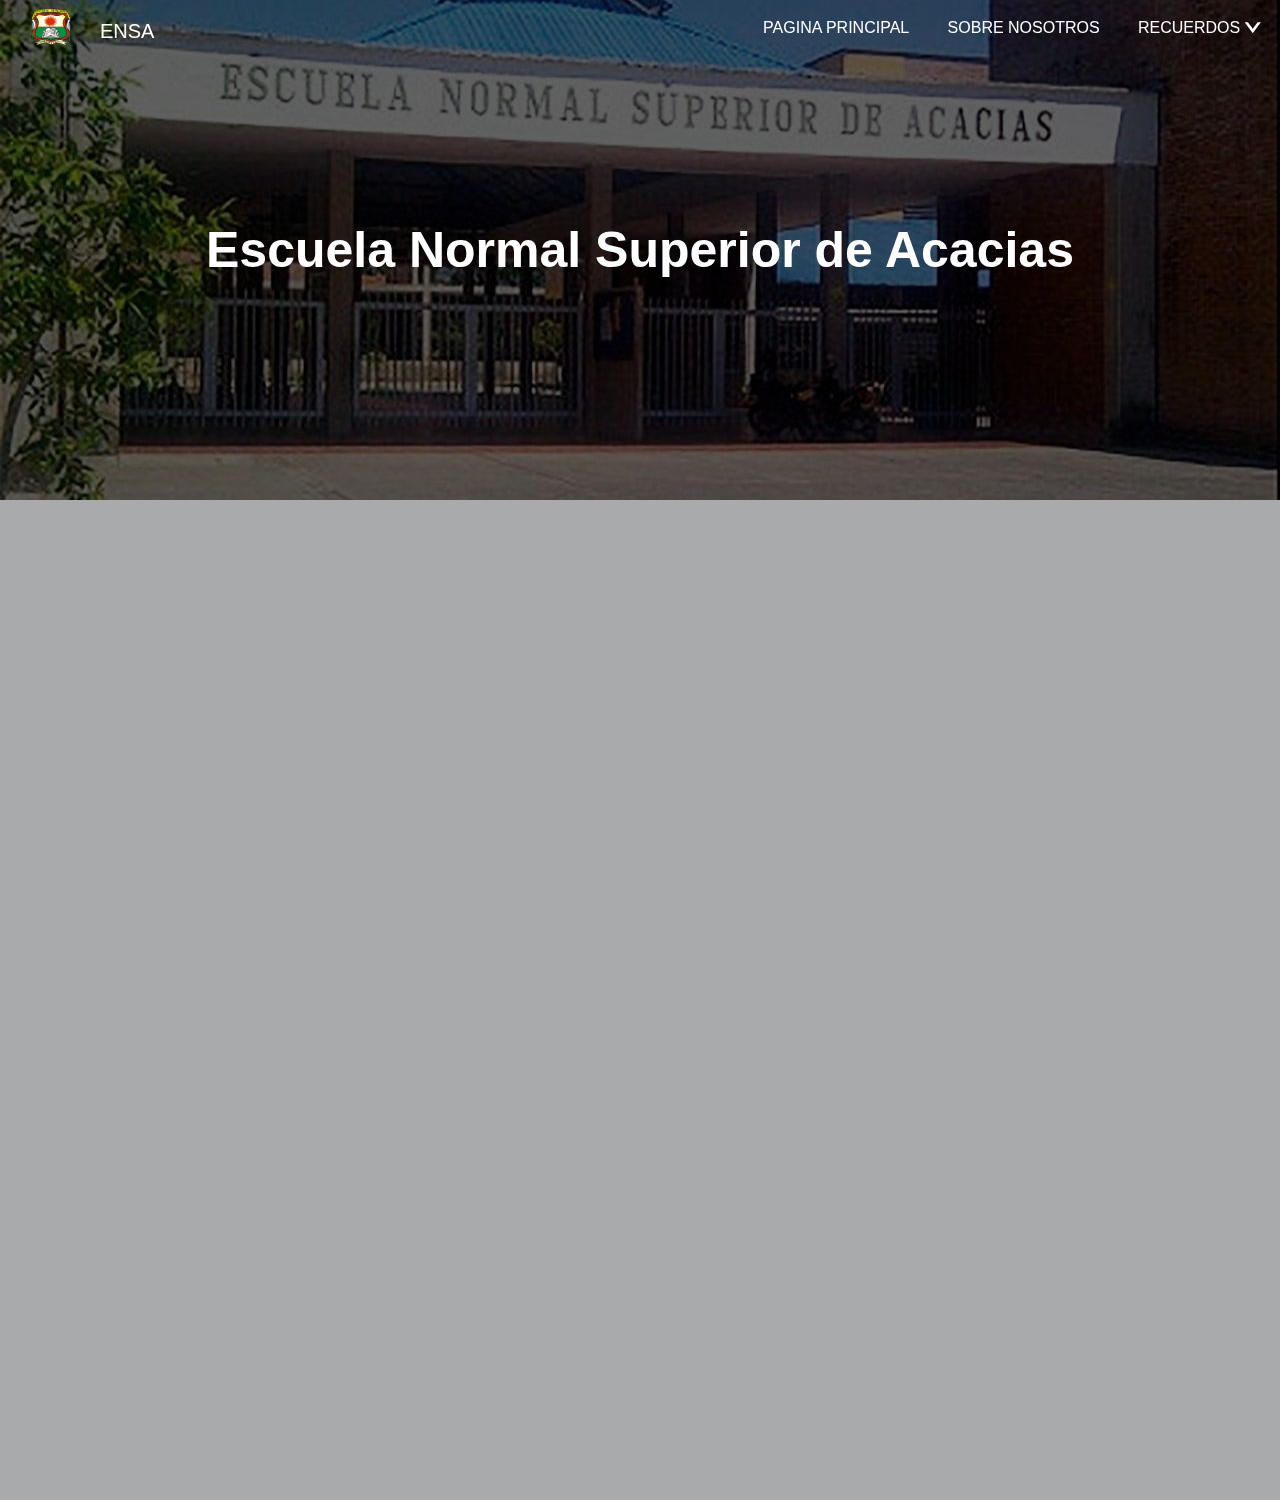
==== index.html @ 52181a94 "1" ====
<!DOCTYPE html>
<html lang="es">
    <link rel="stylesheet" href="/css/header.css">
    <link rel="stylesheet" href="/css/style.css">

<head>
    <title>ENSA</title>
    <link rel="icon" href="/img/icon.png">
</head>
<body >
    <div class="a">
        <header>
            <a href="index.html"><img src="/img/icon.png" class="icon"></a>
            <a href="index.html" class="ref"><p class="ENSA">ENSA</p></a>
            <ul class="cont-ul">
                <a href="index.html" class="ref"><li>PAGINA PRINCIPAL</li></a>
                <a href="about.html" class="ref"><li>SOBRE NOSOTROS</li></a>
                <a href="recuerdos.html" class="ref"><li class="develop">RECUERDOS <path class="r">abc</path></a>
                    <ul class="ul-second">
                        <a href="Recuerdos/Historia .html" class="ref1"><li class="borde">Historia</li></a>
                        <a href="Recuerdos/Proms.html" class="ref1"><li class="borde">Proms</li></a>
                    </ul>
                </li>
            </ul>
    </header>
    <section id="inicio">
        <h1 class="ensanm">Escuela Normal Superior de Acacias</h1>
        
    </section>
    </div>
    <script src="js/javascript.js"></script>
</body>
</html>
---- css/header.css ----
header {
    width: 100%;
    display: flex;
    justify-content: space-between;
    align-items: center;
    background: transparent;
    padding-left: 2vw;
    position: fixed;
}

.cont-ul {
    display: flex;
    align-items: center;
}

li {
    list-style: none;
    cursor: pointer;
    padding: 1.5vw;
}

li:hover {
    background-color: rgba(0, 0, 0, 0.5);
}

.develop {
    position: relative;
    align-items: center;
}

.ul-second {
    display: none;
    position: absolute;
    margin-top: 1.5vw;
    background-color: rgba(0, 0, 0, 0.3);
}

.ul-second > li {
    width: 110px;
    transform: translateX(-20px);
    text-align: center;
}
.abajo .ul-second > li {
    background-color: white;
    z-index: 20;
}
.ul-second > li:hover {
    background-color: rgba(0, 0, 0, 0.5);
}

.develop:hover > .ul-second {
    display: block;
}

@media (max-width:900px) {
    .ENSA {
        display: none;
    }
}
.ref, .ref1{
    text-decoration: none;
    color: white;
}
.ensanm {
    align-items: center;
    justify-content: center;
    color: white;
    height: 500px;
    display: flex;
    margin-top: 0px;
    font-size: 50px;
}
.icon {
    width: 50px;
    height: 50px;
    align-items: start;
}
.a {
    background-image: url(/img/a.jpg);
    background-position: center;
    background-size: cover;
} 
.ENSA{
    font-size: 20px;
    justify-content: left;
    position: absolute;
    left: 100px;
    top: 20px;
    text-decoration: none;
    color: white;
}
.abajo  .ref, .abajo .ENSA{
    color: black;
    transition: all;
    transition-duration: 0.5s;
}
.abajo {
    background-color: white;
}
.r {
    clip-path: polygon(100% 0, 50% 100%, 0 0, 20% 0, 50% 60%, 80% 0);
    background-color: white;
    text-align: end;
    display: table-caption;
    font-size: 10px;
    transition-duration: 0.2s;
    color: transparent;
}
.develop:hover .r {
    clip-path: polygon(100% 100%, 80% 100%, 50% 40%, 20% 100%, 0 100%, 50% 0);
    background-color: white;
    text-align: end;
    display: table-caption;
    font-size: 10px;
    transition-duration: 0.2s;
    color: transparent;
}
.abajo .r {
    clip-path: polygon(100% 0, 50% 100%, 0 0, 20% 0, 50% 60%, 80% 0);
    background-color: black;
    text-align: end;
    display: table-caption;
    font-size: 10px;
    transition-duration: 0.2s;
    color: transparent;
}
.abajo .develop:hover .r {
    clip-path: polygon(100% 100%, 80% 100%, 50% 40%, 20% 100%, 0 100%, 50% 0);
    background-color: black;
    text-align: end;
    display: table-caption;
    font-size: 10px;
    transition-duration: 0.2s;
    color: transparent;
}
---- css/style.css ----
* {
    padding: 0;
    margin: 0;
    box-sizing: border-box;
    font-family: sans-serif;
}

body {
    height: 100vh;
    background-color: #a9aaac;
    color: #fff;
    min-height: 1500px;
}
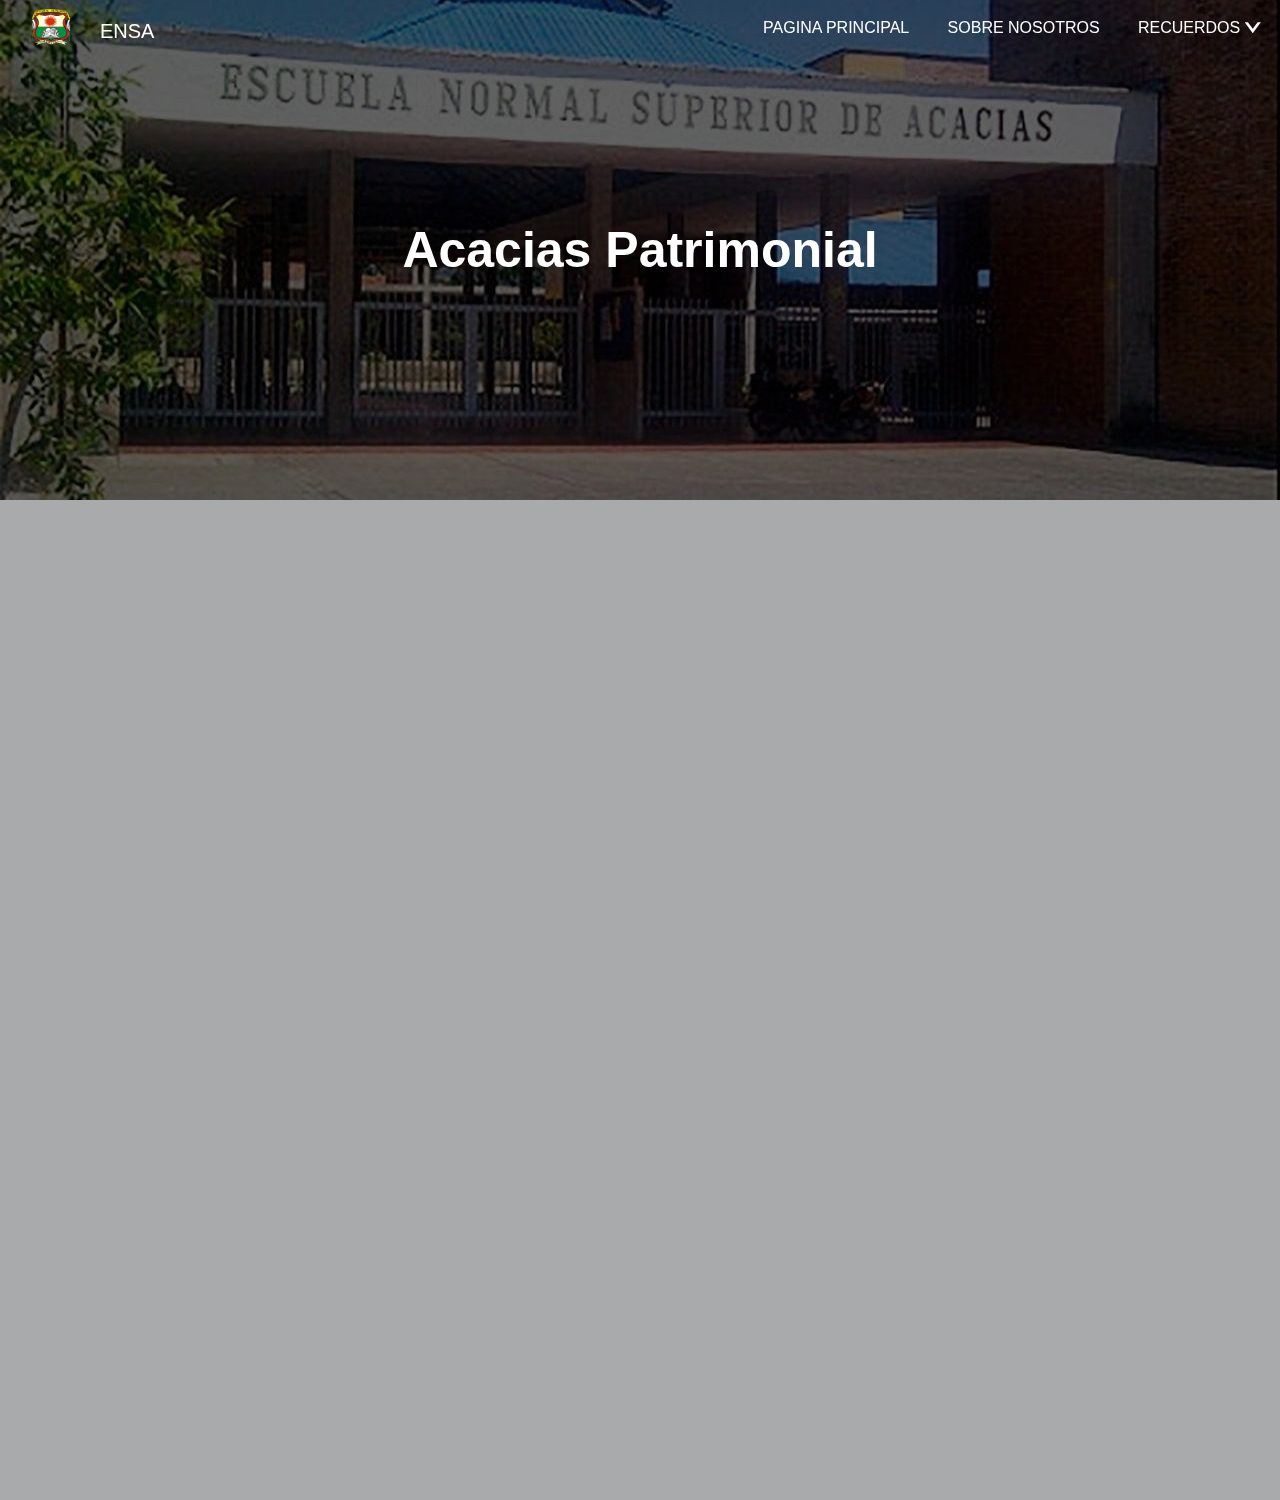
==== commit e991700c: "Update index.html" ====
--- a/index.html
+++ b/index.html
@@ -24,7 +24,7 @@
             </ul>
     </header>
     <section id="inicio">
-        <h1 class="ensanm">Escuela Normal Superior de Acacias</h1>
+        <h1 class="ensanm">Acacias Patrimonial</h1>
         
     </section>
     </div>
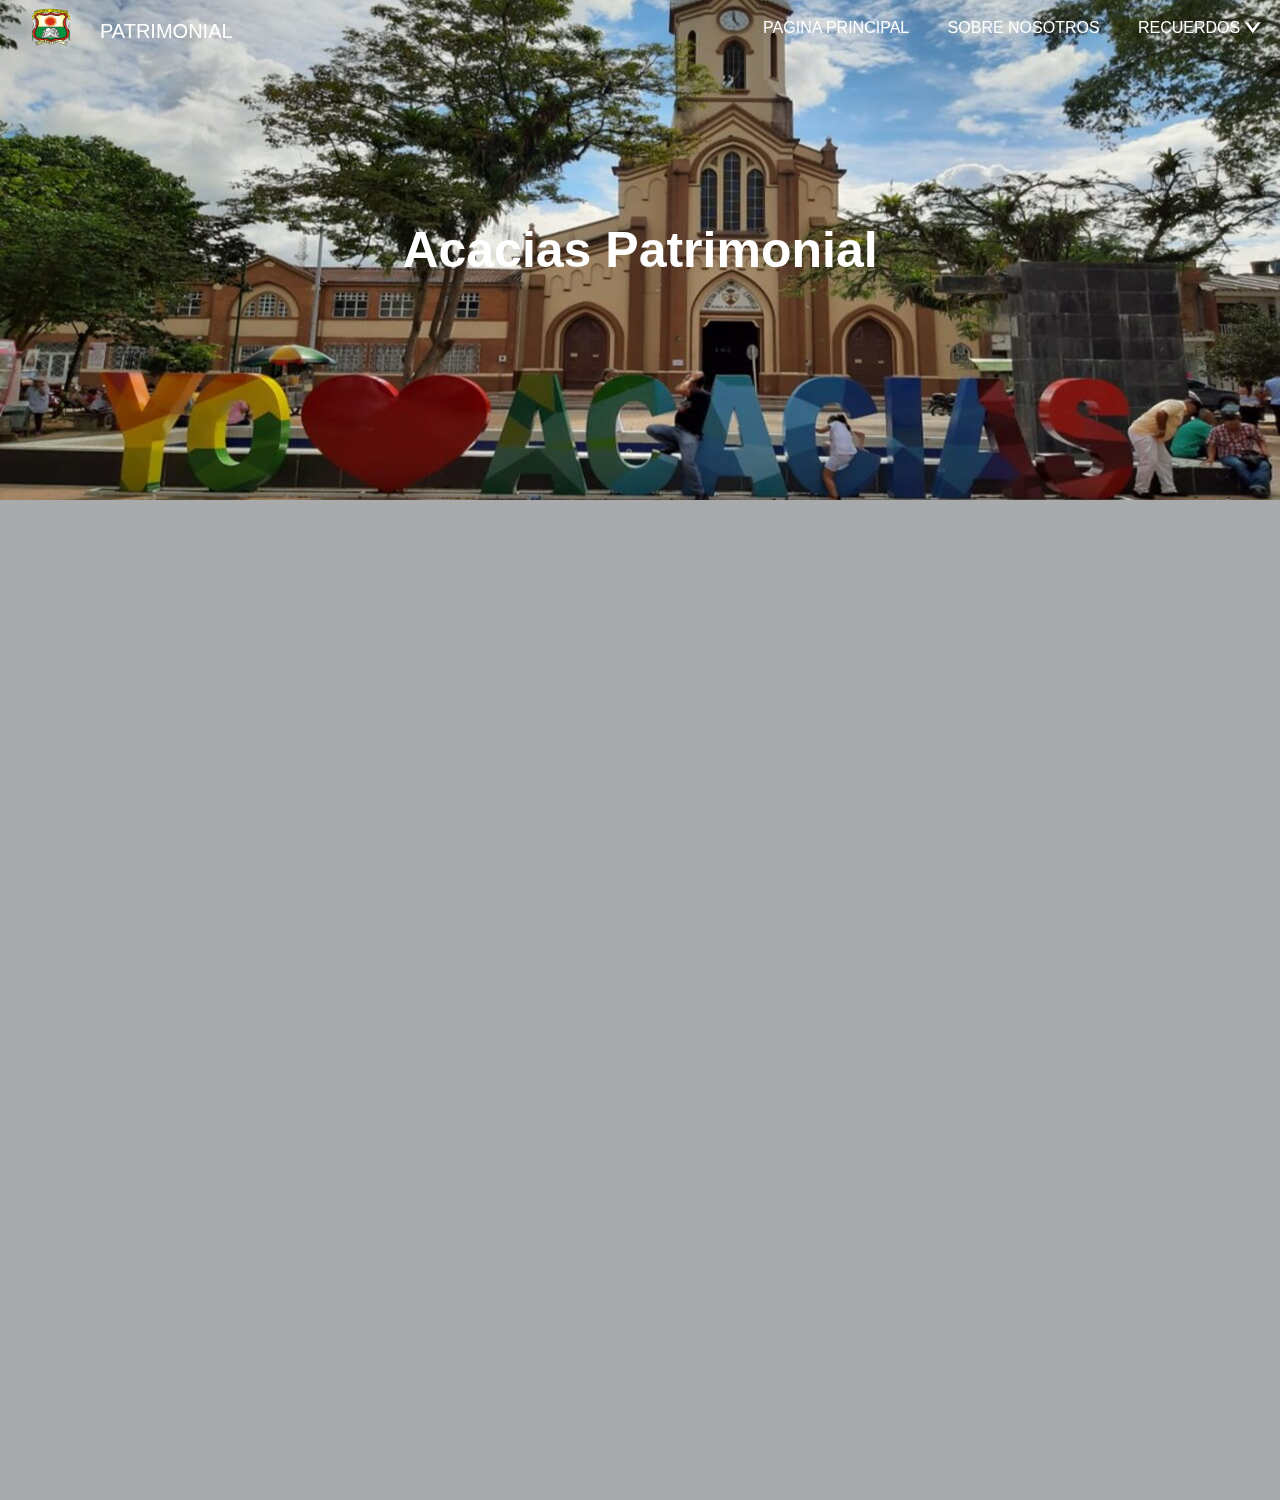
==== commit 79931be7: "1" ====
--- a/index.html
+++ b/index.html
@@ -4,14 +4,14 @@
     <link rel="stylesheet" href="/css/style.css">
 
 <head>
-    <title>ENSA</title>
+    <title>ACACIAS PATRIMONIAL</title>
     <link rel="icon" href="/img/icon.png">
 </head>
 <body >
     <div class="a">
         <header>
             <a href="index.html"><img src="/img/icon.png" class="icon"></a>
-            <a href="index.html" class="ref"><p class="ENSA">ENSA</p></a>
+            <a href="index.html" class="ref"><p class="ENSA">PATRIMONIAL</p></a>
             <ul class="cont-ul">
                 <a href="index.html" class="ref"><li>PAGINA PRINCIPAL</li></a>
                 <a href="about.html" class="ref"><li>SOBRE NOSOTROS</li></a>
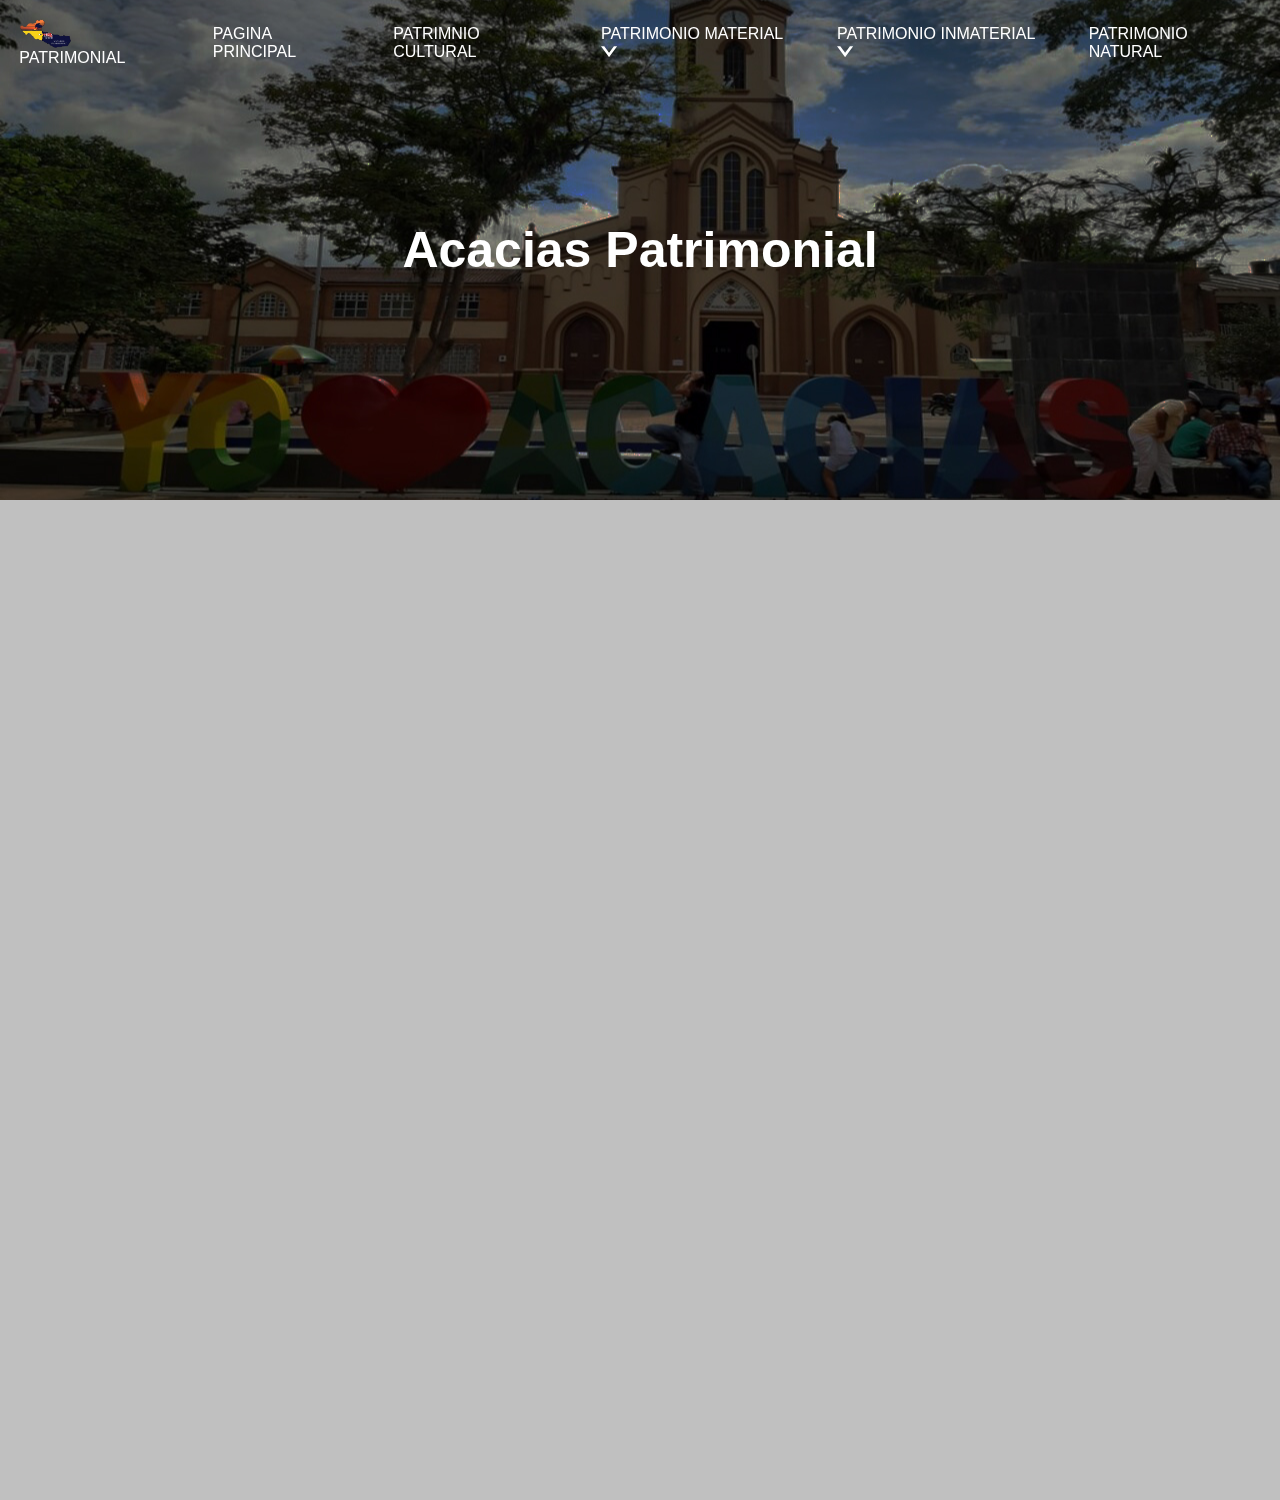
==== commit 423035a9: "2" ====
--- a/index.html
+++ b/index.html
@@ -2,32 +2,36 @@
 <html lang="es">
     <link rel="stylesheet" href="/css/header.css">
     <link rel="stylesheet" href="/css/style.css">
-
+    <script src="js/javascript.js"></script>
 <head>
-    <title>ACACIAS PATRIMONIAL</title>
+    <title>ACACÍAS PATRIMONIAL</title>
     <link rel="icon" href="/img/icon.png">
 </head>
 <body >
     <div class="a">
         <header>
-            <a href="index.html"><img src="/img/icon.png" class="icon"></a>
-            <a href="index.html" class="ref"><p class="ENSA">PATRIMONIAL</p></a>
+            <a href="index.html" class="ref"><div class="ENSA"><img src="/img/icon.png" class="icon" align="left"><div class="patrimonial">PATRIMONIAL</div></div></a>
             <ul class="cont-ul">
-                <a href="index.html" class="ref"><li>PAGINA PRINCIPAL</li></a>
-                <a href="about.html" class="ref"><li>SOBRE NOSOTROS</li></a>
-                <a href="recuerdos.html" class="ref"><li class="develop">RECUERDOS <path class="r">abc</path></a>
+                <a href="/index.html" class="ref"><li>PAGINA PRINCIPAL</li></a>
+                <a href="/patrimonio-cultural.html" class="ref"><li>PATRIMNIO CULTURAL</li></a>
+                <a href="/patrimonio-material.html" class="ref"><li class="develop">PATRIMONIO MATERIAL <path class="r">abc</path></a>
                     <ul class="ul-second">
-                        <a href="Recuerdos/Historia .html" class="ref1"><li class="borde">Historia</li></a>
-                        <a href="Recuerdos/Proms.html" class="ref1"><li class="borde">Proms</li></a>
+                        <a href="/patrimonio-material/mueble.html" class="ref1"><li>MUEBLE</li></a>
+                        <a href="/patrimonio-material/inmueble.html" class="ref1"><li>INMUEBLE</li></a>
                     </ul>
                 </li>
+                <a href="/patrimonio-inmaterial.html" class="ref"><li class="develop">PATRIMONIO INMATERIAL <path class="r">abc</path></a>
+                    <ul class="ul-second">
+                        <a href="/patrimonio-inmaterial/tradiciones.html" class="ref1"><li>TRADICIONES</li></a>
+                        <a href="/patrimonio-inmaterial/patrimonio-vivo.html" class="ref1"><li>PATRIMONIO VIVO</li></a>
+                    </ul>
+                </li>
+                <a href="/patrimonio-natural.html" class="ref"><li>PATRIMONIO NATURAL</li></a>
             </ul>
     </header>
-    <section id="inicio">
-        <h1 class="ensanm">Acacias Patrimonial</h1>
-        
-    </section>
+        <section id="inicio">
+            <h1 class="ensanm">Acacias Patrimonial</h1>
+        </section>
     </div>
-    <script src="js/javascript.js"></script>
 </body>
 </html>--- a/css/header.css
+++ b/css/header.css
@@ -4,7 +4,6 @@
     justify-content: space-between;
     align-items: center;
     background: transparent;
-    padding-left: 2vw;
     position: fixed;
 }
 
@@ -52,11 +51,6 @@
     display: block;
 }
 
-@media (max-width:900px) {
-    .ENSA {
-        display: none;
-    }
-}
 .ref, .ref1{
     text-decoration: none;
     color: white;
@@ -71,9 +65,8 @@
     font-size: 50px;
 }
 .icon {
-    width: 50px;
-    height: 50px;
-    align-items: start;
+    height: 30px;
+    align-items: left;
 }
 .a {
     background-image: url(/img/a.jpg);
@@ -81,11 +74,8 @@
     background-size: cover;
 } 
 .ENSA{
-    font-size: 20px;
     justify-content: left;
-    position: absolute;
-    left: 100px;
-    top: 20px;
+    padding: 1.5vw;
     text-decoration: none;
     color: white;
 }
@@ -132,4 +122,12 @@
     font-size: 10px;
     transition-duration: 0.2s;
     color: transparent;
+}
+.patrimonial{
+    display: inline;
+}
+@media (max-width:900px) {
+    .patrimonial {
+        display: none;
+    }
 }--- a/css/style.css
+++ b/css/style.css
@@ -7,7 +7,6 @@
 
 body {
     height: 100vh;
-    background-color: #a9aaac;
-    color: #fff;
     min-height: 1500px;
-}
+    background-color: rgb(192, 192, 192);
+}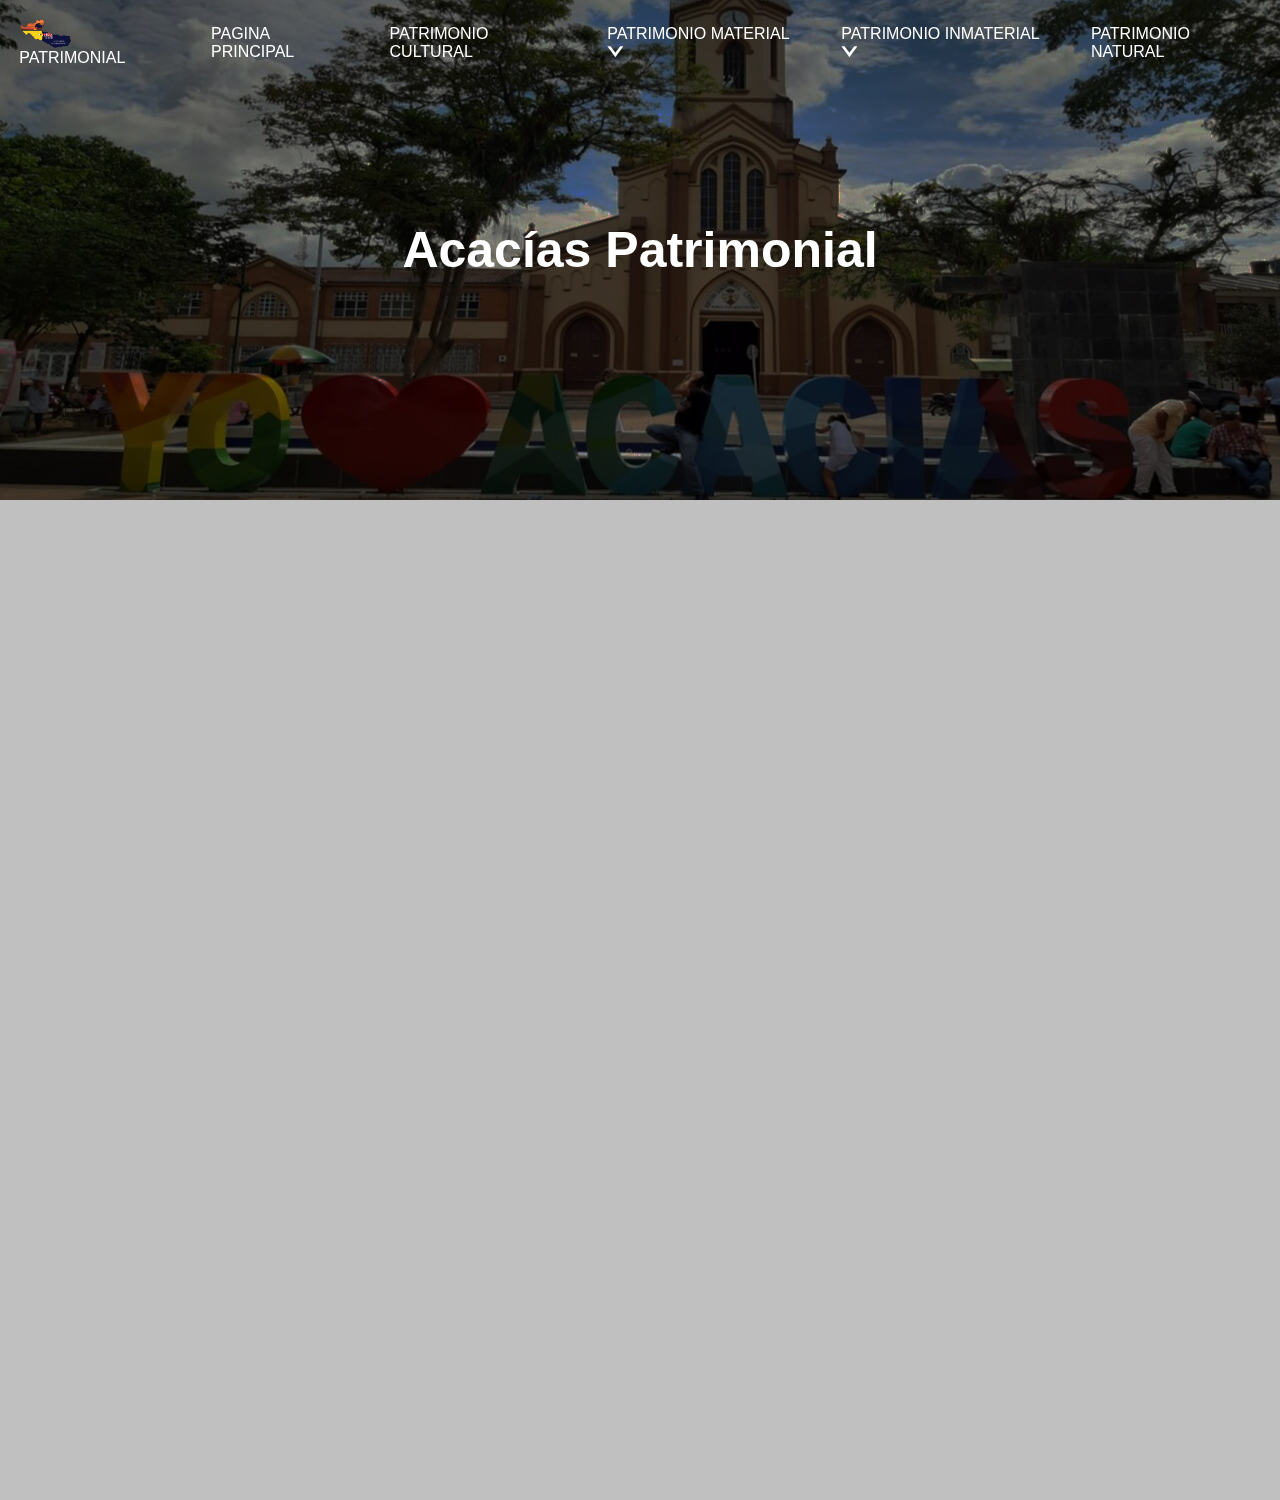
==== commit cc4804f4: "3" ====
--- a/index.html
+++ b/index.html
@@ -13,7 +13,7 @@
             <a href="index.html" class="ref"><div class="ENSA"><img src="/img/icon.png" class="icon" align="left"><div class="patrimonial">PATRIMONIAL</div></div></a>
             <ul class="cont-ul">
                 <a href="/index.html" class="ref"><li>PAGINA PRINCIPAL</li></a>
-                <a href="/patrimonio-cultural.html" class="ref"><li>PATRIMNIO CULTURAL</li></a>
+                <a href="/patrimonio-cultural.html" class="ref"><li>PATRIMONIO CULTURAL</li></a>
                 <a href="/patrimonio-material.html" class="ref"><li class="develop">PATRIMONIO MATERIAL <path class="r">abc</path></a>
                     <ul class="ul-second">
                         <a href="/patrimonio-material/mueble.html" class="ref1"><li>MUEBLE</li></a>
@@ -30,7 +30,7 @@
             </ul>
     </header>
         <section id="inicio">
-            <h1 class="ensanm">Acacias Patrimonial</h1>
+            <h1 class="ensanm">Acacías Patrimonial</h1>
         </section>
     </div>
 </body>
